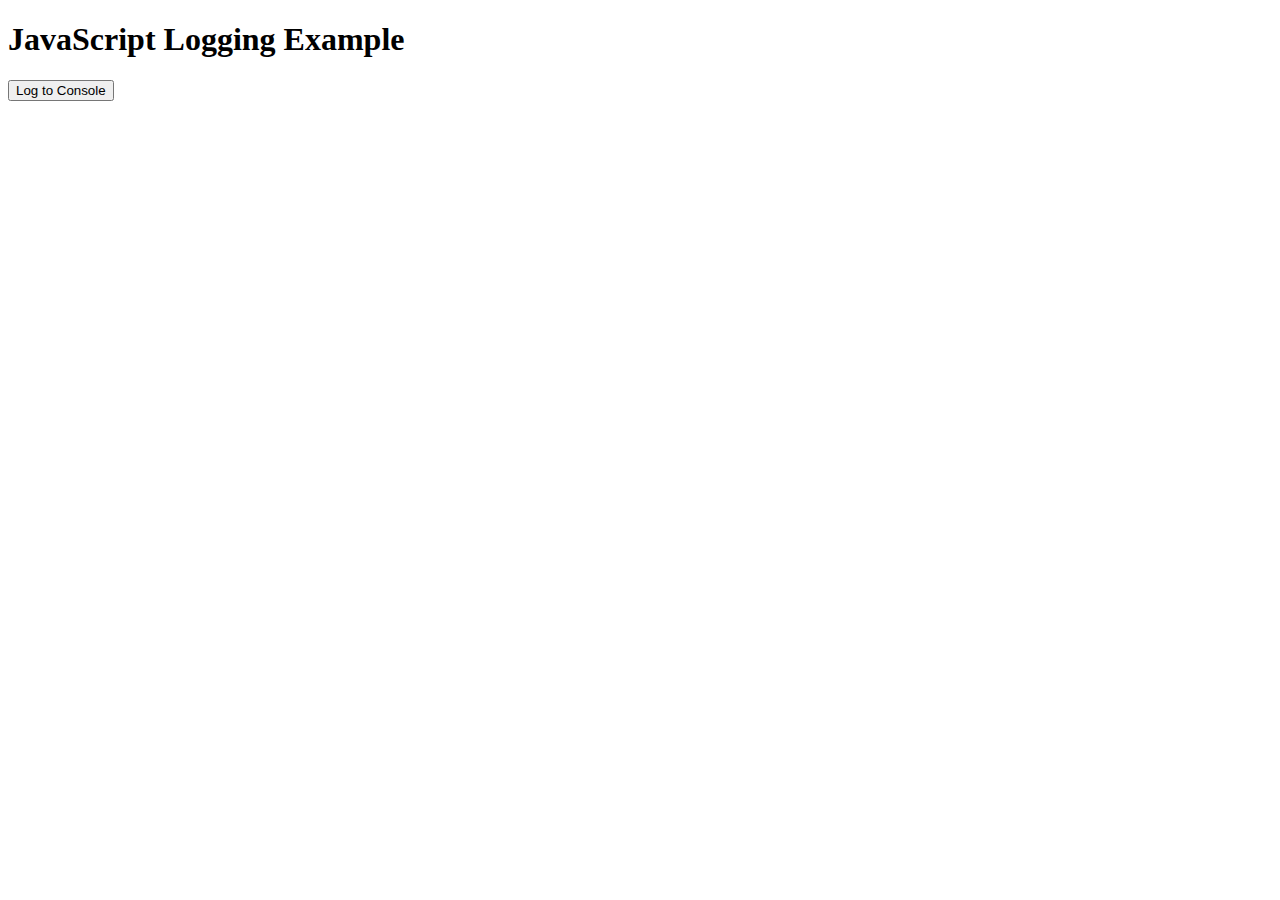
==== index.html @ 85601ae2 "Update index.html" ====
<!DOCTYPE html>
        <html>
        <head>
            <title>Logging Example</title>
            <script type="text/javascript">
                function logToConsole() {
                    console.log("This is a log message from JavaScript!");
                }
            </script>
        </head>
        <body>
            <h1>JavaScript Logging Example</h1>
            <button onclick="logToConsole()">Log to Console</button>
        </body>
        </html>
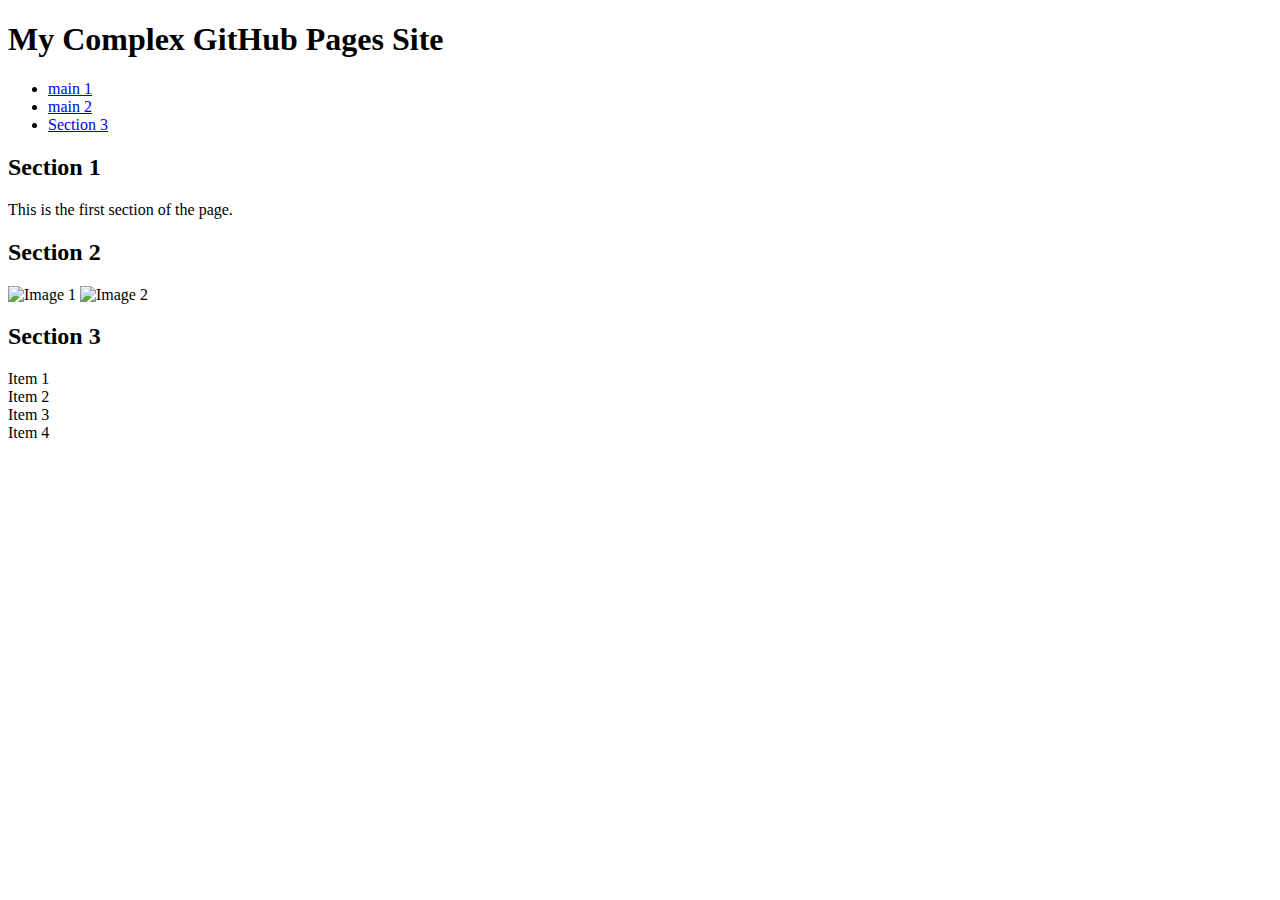
==== commit 23d36e7e: "Update index.html" ====
--- a/index.html
+++ b/index.html
@@ -1,15 +1,48 @@
 <!DOCTYPE html>
-        <html>
-        <head>
-            <title>Logging Example</title>
-            <script type="text/javascript">
-                function logToConsole() {
-                    console.log("This is a log message from JavaScript!");
-                }
-            </script>
-        </head>
-        <body>
-            <h1>JavaScript Logging Example</h1>
-            <button onclick="logToConsole()">Log to Console</button>
-        </body>
-        </html>
+<html lang="en">
+<head>
+    <meta charset="UTF-8">
+    <meta name="viewport" content="width=device-width, initial-scale=1.0">
+    <title>Complex GitHub Pages Site</title>
+    <link rel="stylesheet" href="styles.css">
+</head>
+<body>
+    <header>
+        <h1>My Complex GitHub Pages Site</h1>
+        <nav>
+            <ul>
+                <li><a href="main">main 1</a></li>
+                <li><a href="main2">main 2</a></li>
+                <li><a href="#section3">Section 3</a></li>
+            </ul>
+        </nav>
+    </header>
+
+    <main>
+        <section id="section1">
+            <h2>Section 1</h2>
+            <p>This is the first section of the page.</p>
+        </section>
+
+        <section id="section2">
+            <h2>Section 2</h2>
+            <div class="image-container">
+                <img src="image1.jpg" alt="Image 1">
+                <img src="image2.jpg" alt="Image 2">
+            </div>
+        </section>
+
+        <section id="section3">
+            <h2>Section 3</h2>
+            <div class="grid-container">
+                <div class="grid-item">Item 1</div>
+                <div class="grid-item">Item 2</div>
+                <div class="grid-item">Item 3</div>
+                <div class="grid-item">Item 4</div>
+            </div>
+        </section>
+    </main>
+
+    <script src="script.js"></script>
+</body>
+</html>
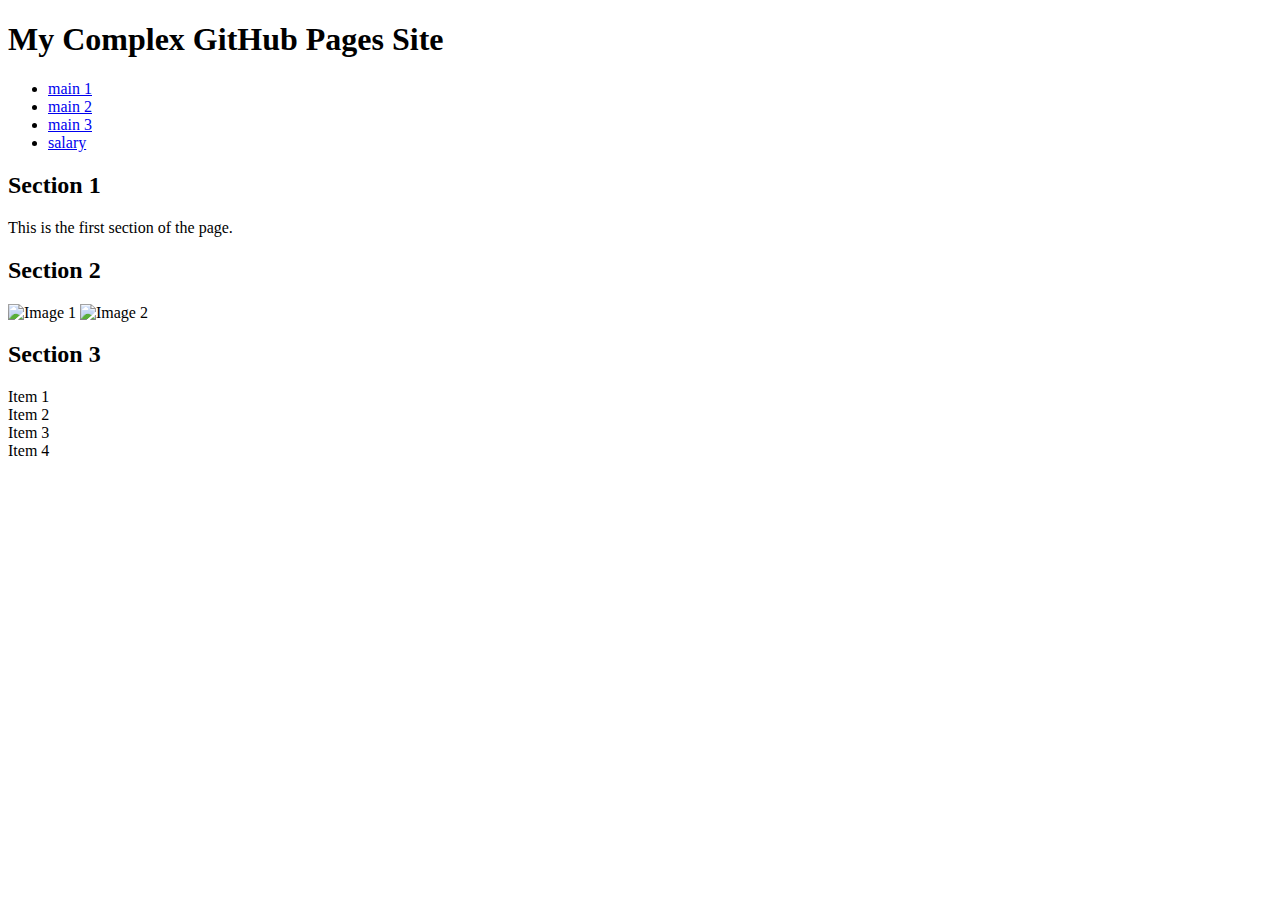
==== commit 94f7e3fa: "Update index.html" ====
--- a/index.html
+++ b/index.html
@@ -13,7 +13,8 @@
             <ul>
                 <li><a href="main">main 1</a></li>
                 <li><a href="main2">main 2</a></li>
-                <li><a href="#section3">Section 3</a></li>
+                <li><a href="main3">main 3</a></li>
+                <li><a href="salary">salary</a></li>
             </ul>
         </nav>
     </header>
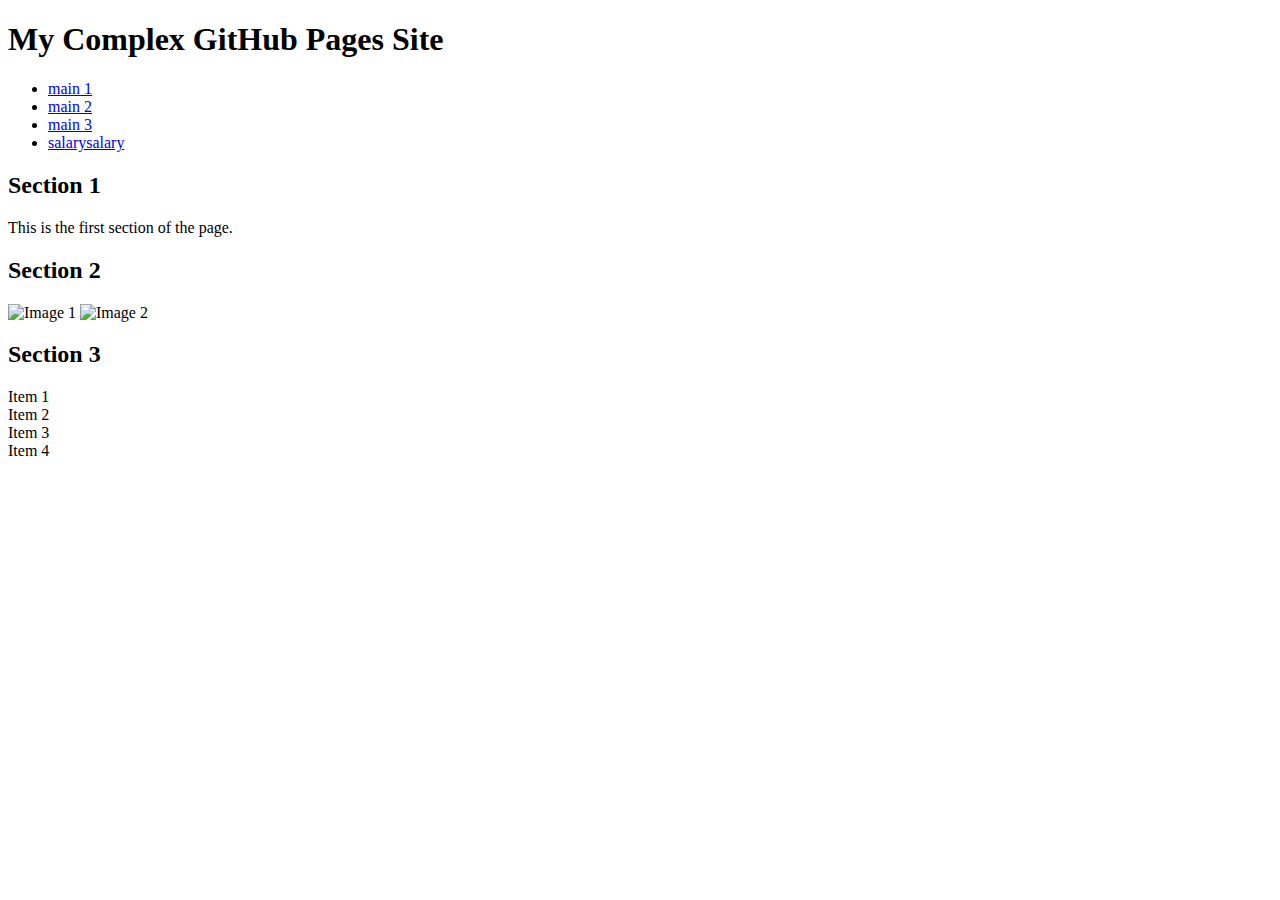
==== commit d5d1bae7: "Update index.html" ====
--- a/index.html
+++ b/index.html
@@ -14,7 +14,7 @@
                 <li><a href="main">main 1</a></li>
                 <li><a href="main2">main 2</a></li>
                 <li><a href="main3">main 3</a></li>
-                <li><a href="salary">salary</a></li>
+                <li><a href="salary">salarysalary</a></li>
             </ul>
         </nav>
     </header>
